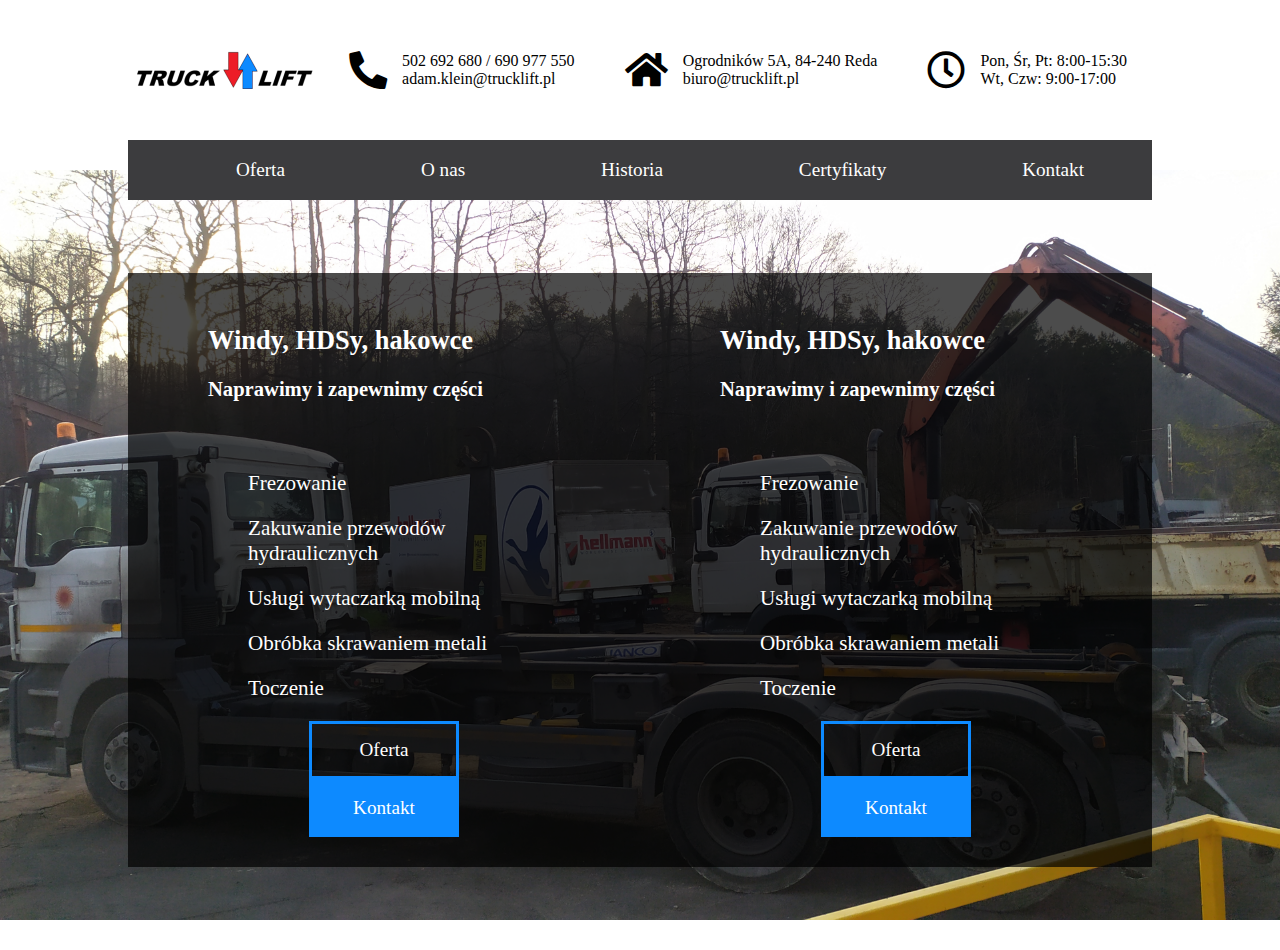
==== index.html @ b4f16732 "init" ====
<!doctype html>
<html lang="en">
<head>
    <meta charset="UTF-8">
    <meta name="viewport"
          content="width=device-width, user-scalable=no, initial-scale=1.0, maximum-scale=1.0, minimum-scale=1.0">
    <meta http-equiv="X-UA-Compatible" content="ie=edge">
    <link rel="stylesheet" href="./css/main.css">
    <link rel="stylesheet" href="./css/menu.css">
    <link rel="stylesheet" href="https://cdnjs.cloudflare.com/ajax/libs/font-awesome/5.11.2/css/all.css">

    <title>Trucklift</title>
</head>
<body>
<header>
    <nav>
        <div class="navTrigger" tabindex=1>
            <i></i><i></i><i></i>
        </div>
        <a href="./index.html"><div class="nav__logo mobile__fixed"></div></a>

        <div class="nav__container">
            <div class="nav__info info">
                <div class="nav__contact">
                    <a href="./index.html"><div class="nav__logo"></div></a>
                    <div class="nav__contact--block">
                        <i class="fas fa-phone"></i>
                        <div class="nav__data">
                            <span>502 692 680 / 690 977 550</span>
                            <span>adam.klein@trucklift.pl</span>
                        </div>
                    </div>
                    <div class="nav__contact--block">
                        <i class="fas fa-home"></i>
                        <div class="nav__data">
                        <span>Ogrodników 5A,
                                84-240
                                Reda</span>
                            <span>biuro@trucklift.pl</span>
                        </div>
                    </div>
                    <div class="nav__contact--block">
                        <i class="far fa-clock"></i>
                        <div class="nav__data">
                        <span>Pon, Śr, Pt:
                            8:00-15:30
                        </span>
                            <span>Wt, Czw:
                            9:00-17:00
                        </span>
                        </div>
                    </div>
                </div>
            </div>

            <div class="nav__lower item">
                <ul>
                    <li><a href="./services.html">Oferta</a></li>
                    <li><a href="./about.html">O nas</a></li>
                    <li><a href="./history.html">Historia</a></li>
                    <li><a href="./certificates.html">Certyfikaty</a></li>
                    <li><a href="./contact.html">Kontakt</a></li>
                </ul>
            </div>
        </div>
    </nav>
</header>
<main class="index">
    <div class="flex__container">
        <div class="heading">
            <div class="underlay">
                <h2>Windy, HDSy, hakowce</h2>
                <h3>Naprawimy i zapewnimy części</h3>
                <ul>
                    <li>Frezowanie</li>
                    <li>Zakuwanie przewodów hydraulicznych</li>
                    <li>Usługi wytaczarką mobilną</li>
                    <li>Obróbka skrawaniem metali</li>
                    <li>Toczenie</li>
                </ul>
                <div class="heading__buttons">
                    <div class="cta">Oferta</div>
                    <div class="cta --filled">Kontakt</div>
                </div>
            </div>
        </div>

        <div class="heading">
            <div class="underlay">
                <h2>Windy, HDSy, hakowce</h2>
                <h3>Naprawimy i zapewnimy części</h3>
                <ul>
                    <li>Frezowanie</li>
                    <li>Zakuwanie przewodów hydraulicznych</li>
                    <li>Usługi wytaczarką mobilną</li>
                    <li>Obróbka skrawaniem metali</li>
                    <li>Toczenie</li>
                </ul>
                <div class="heading__buttons">
                    <div class="cta">Oferta</div>
                    <div class="cta --filled">Kontakt</div>
                </div>
            </div>
        </div>
    </div>
</main>
<script src="./js/menu.js"></script>
</body>
</html>
---- css/main.css ----
body {
  margin: 0;
  padding: 0;
  overflow-x: hidden;
}

* {
  box-sizing: border-box;
}

.nav__container {
  z-index: 99;
  width: 100vw;
  height: 100vh;
  background: white;
}

a {
  text-decoration: none;
  color: white;
}

a:hover {
  color: #ED1D27;
}

ul {
  list-style: none;
}

.hide {
  visibility: hidden;
}

.cta {
  border: 3px solid #0D8AFF;
  width: 150px;
  text-align: center;
  padding: 15px 0;
  font-size: 1.2rem;
  margin: auto;
  cursor: pointer;
  transition: background 0.5s ease;
  color: white;
  z-index: 10;
}

.cta:hover {
  background: #0D8AFF;
}

.--filled {
  background: #0D8AFF;
}

.--small {
  padding: 5px 0;
}

.--full__width {
  width: 100%;
  margin: 0;
}

.text__black {
  color: black;
}

main {
  position: relative;
  top: -30px;
  padding-top: 50px;
  color: white;
}

.index {
  background: url("../assets/main.jpg") no-repeat 50% 50%;
  background-size: cover;
}

.services {
  display: flex;
  flex-direction: column;
}
.services h1 {
  color: black;
}

.underlay {
  margin-top: 15px;
  padding: 30px 80px;
  width: 100%;
  background: rgba(0, 0, 0, 0.7);
}

.card {
  box-shadow: 0px 3px 15px rgba(0, 0, 0, 0.9);
  position: relative;
  border-radius: 15px;
  background: white;
  color: black;
  text-align: center;
  line-height: 45px;
  padding: 0;
  width: 350px;
  height: 500px;
  transition: 0.5s ease;
  cursor: pointer;
}
.card:hover {
  transform: scale(1.05);
  box-shadow: 0px 3px 25px rgba(0, 0, 0, 0.9);
}
.card .card__head {
  border-radius: 3% 3% 0 0;
  width: 100%;
  height: 200px;
  padding-bottom: 30px;
}
.card .service__head {
  background: url("../assets/services.jpg") center no-repeat;
  background-size: cover;
}
.card i {
  font-size: 72px;
  margin-bottom: 30px;
}
.card h3 {
  font-size: 1.8em;
  margin: 0 0 30px 0;
  padding: 0;
}
.card span {
  color: gray;
}
.card .card__body {
  margin-top: 30px;
}
.card .card__footer {
  position: absolute;
  bottom: 0;
  width: 100%;
  background: #0D8AFF;
  color: white;
  padding: 10px 0;
  font-size: 1.1em;
  border-bottom-left-radius: 15px;
  border-bottom-right-radius: 15px;
}

@media screen and (min-width: 1024px) {
  body {
    padding-top: 200px;
    overflow: hidden;
  }

  main {
    z-index: 1;
    height: calc(100vh - 150px);
    display: flex;
    align-items: center;
  }

  .flex__container {
    display: flex;
    justify-content: space-between;
    width: 80%;
    margin: auto;
    color: white;
    font-size: 1.1em;
  }

  .underlay {
    margin-top: 0;
  }
}

/*# sourceMappingURL=main.css.map */
---- css/menu.css ----
header {
  max-height: 30px;
  margin: auto;
  z-index: 100;
}
header a {
  color: black;
}

.navTrigger {
  cursor: pointer;
  width: 30px;
  height: 25px;
  position: absolute;
  top: 30px;
  right: 30px;
  z-index: 100;
}

.navTrigger:hover i {
  background: dodgerblue;
}

.navTrigger i {
  transition: ease-in-out 0.3s;
  background-color: black;
  border-radius: 2px;
  content: "";
  display: block;
  width: 100%;
  height: 4px;
}

.navTrigger i {
  background-color: black;
  border-radius: 2px;
  content: "";
  display: block;
  width: 100%;
  height: 4px;
  will-change: transform;
}

.navTrigger i:nth-child(1) {
  animation: outT 0.8s backwards;
  animation-direction: reverse;
}

.navTrigger i:nth-child(2) {
  margin: 5px 0;
  animation: outM 0.8s backwards;
  animation-direction: reverse;
}

.navTrigger i:nth-child(3) {
  animation: outBtm 0.8s backwards;
  animation-direction: reverse;
}

.navTrigger.active i:nth-child(1) {
  animation: inT 0.8s forwards;
}

.navTrigger.active i:nth-child(2) {
  animation: inM 0.8s forwards;
}

.navTrigger.active i:nth-child(3) {
  animation: inBtm 0.8s forwards;
}

@keyframes inM {
  50% {
    transform: rotate(0deg);
  }
  100% {
    transform: rotate(45deg);
  }
}
@keyframes outM {
  50% {
    transform: rotate(0deg);
  }
  100% {
    transform: rotate(45deg);
  }
}
@keyframes inT {
  0% {
    transform: translateY(0px) rotate(0deg);
  }
  50% {
    transform: translateY(9px) rotate(0deg);
  }
  100% {
    transform: translateY(9px) rotate(135deg);
  }
}
@keyframes outT {
  0% {
    transform: translateY(0px) rotate(0deg);
  }
  50% {
    transform: translateY(9px) rotate(0deg);
  }
  100% {
    transform: translateY(9px) rotate(135deg);
  }
}
@keyframes inBtm {
  0% {
    transform: translateY(0px) rotate(0deg);
  }
  50% {
    transform: translateY(-9px) rotate(0deg);
  }
  100% {
    transform: translateY(-9px) rotate(135deg);
  }
}
@keyframes outBtm {
  0% {
    transform: translateY(0px) rotate(0deg);
  }
  50% {
    transform: translateY(-9px) rotate(0deg);
  }
  100% {
    transform: translateY(-9px) rotate(135deg);
  }
}
.nav__container {
  transform: translateX(100%);
  transition: transform 0.5s;
  z-index: 100;
}

.visible {
  transform: translateX(0);
  z-index: 100;
}

.nav__info {
  width: 80%;
  margin: auto;
  z-index: 100;
}

.nav__logo {
  background: url("../assets/logo.png");
  width: 196px;
  height: 40px;
  margin: 50px auto;
}

.mobile__fixed {
  position: fixed;
  top: -35px;
  left: 30px;
  z-index: 2;
}

.nav__contact--block {
  z-index: 100;
  display: flex;
  align-items: center;
  margin: 35px auto;
}
.nav__contact--block i {
  font-size: 38px;
  margin-right: 15px;
}
.nav__contact--block .fa-phone {
  transform: rotate(90deg);
}
.nav__contact--block .nav__data {
  display: flex;
  flex-direction: column;
}

ul {
  list-style: none;
  margin-top: 70px;
}
ul li {
  margin-bottom: 20px;
  font-size: 1.2em;
  font-weight: 500;
}

@media screen and (min-width: 1024px) {
  .navTrigger {
    display: none;
  }

  .nav__container {
    transform: translateX(0);
    max-height: 200px;
    display: block;
    width: 80%;
    margin: auto;
  }

  .mobile__fixed {
    display: none;
  }

  header {
    max-height: 200px;
    position: absolute;
    top: 0;
    left: 50%;
    transform: translateX(-50%);
    width: 100%;
    z-index: 100;
  }

  .nav__info {
    width: 100%;
    margin: auto;
  }

  .nav__contact {
    display: flex;
    flex-direction: row;
  }

  .nav__lower {
    width: 100%;
    height: 60px;
    background: #3C3C3E;
    margin: auto;
  }
  .nav__lower ul {
    margin: auto;
    display: flex;
    flex-direction: row;
    justify-content: space-around;
    align-items: center;
    height: 100%;
  }
  .nav__lower ul li {
    margin: 0;
  }
  .nav__lower ul li a {
    color: white;
  }
  .nav__lower ul li a:hover {
    color: #ED1D27;
  }
}

/*# sourceMappingURL=menu.css.map */
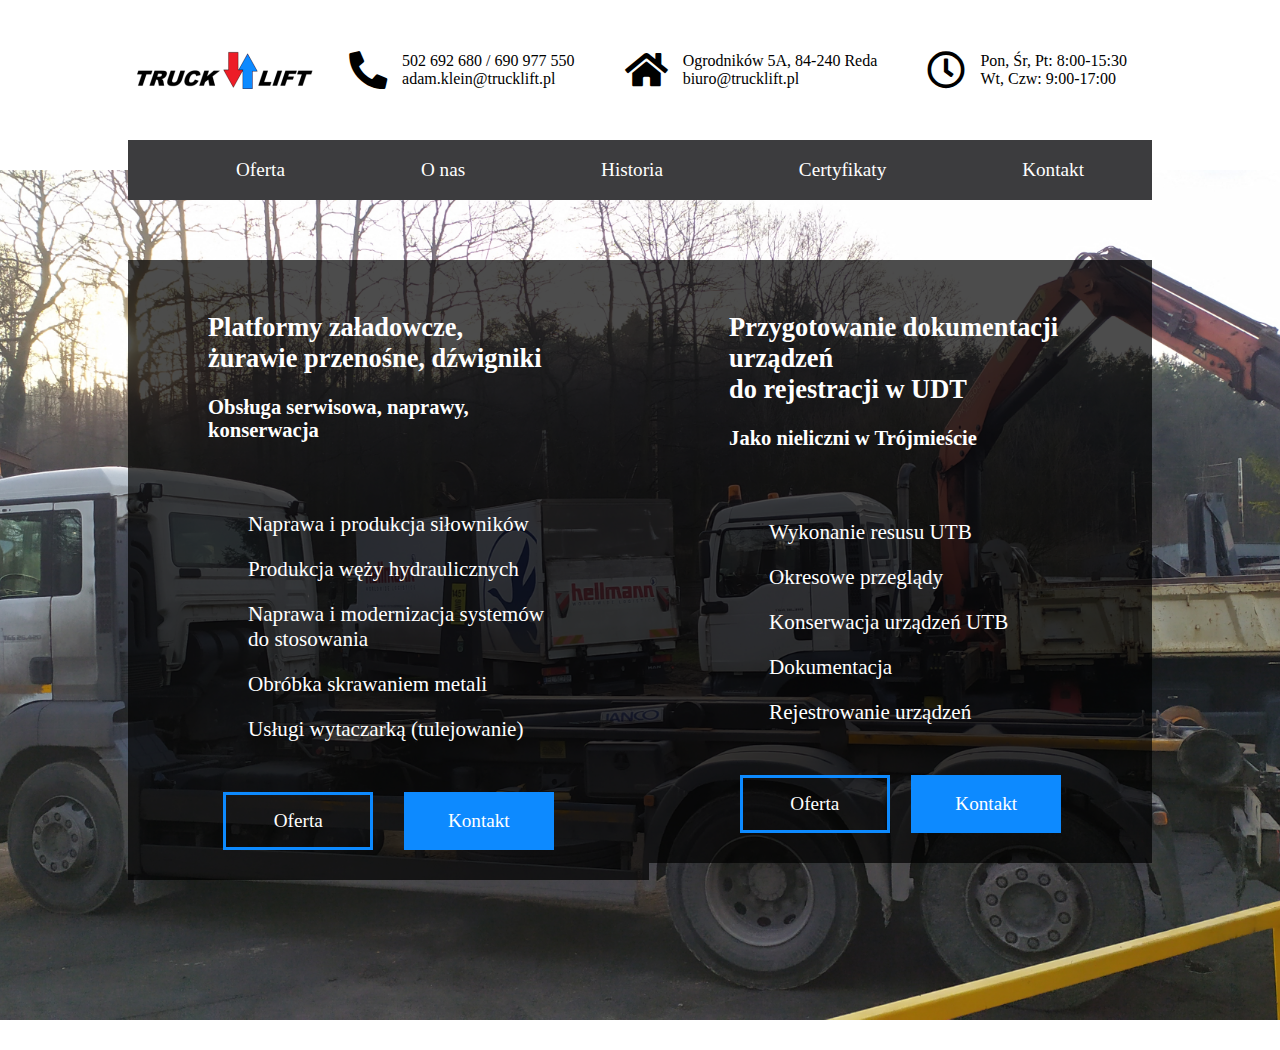
==== commit 06cdb1d3: "change li" ====
--- a/index.html
+++ b/index.html
@@ -65,18 +65,18 @@
         </div>
     </nav>
 </header>
-<main class="index">
+<main class="index" id="main">
     <div class="flex__container">
         <div class="heading">
             <div class="underlay">
-                <h2>Windy, HDSy, hakowce</h2>
-                <h3>Naprawimy i zapewnimy części</h3>
+                <h2>Platformy załadowcze, <br />żurawie przenośne, dźwigniki</h2>
+                <h3>Obsługa serwisowa, naprawy, konserwacja</h3>
                 <ul>
-                    <li>Frezowanie</li>
-                    <li>Zakuwanie przewodów hydraulicznych</li>
-                    <li>Usługi wytaczarką mobilną</li>
+                    <li>Naprawa i produkcja siłowników</li>
+                    <li>Produkcja węży hydraulicznych</li>
+                    <li>Naprawa i modernizacja systemów do stosowania</li>
                     <li>Obróbka skrawaniem metali</li>
-                    <li>Toczenie</li>
+                    <li>Usługi wytaczarką (tulejowanie)</li>
                 </ul>
                 <div class="heading__buttons">
                     <div class="cta">Oferta</div>
@@ -87,14 +87,14 @@
 
         <div class="heading">
             <div class="underlay">
-                <h2>Windy, HDSy, hakowce</h2>
-                <h3>Naprawimy i zapewnimy części</h3>
+                <h2>Przygotowanie dokumentacji urządzeń <br /> do rejestracji w UDT</h2>
+                <h3>Jako nieliczni w Trójmieście</h3>
                 <ul>
-                    <li>Frezowanie</li>
-                    <li>Zakuwanie przewodów hydraulicznych</li>
-                    <li>Usługi wytaczarką mobilną</li>
-                    <li>Obróbka skrawaniem metali</li>
-                    <li>Toczenie</li>
+                    <li>Wykonanie resusu UTB</li>
+                    <li>Okresowe przeglądy</li>
+                    <li>Konserwacja urządzeń UTB</li>
+                    <li>Dokumentacja</li>
+                    <li>Rejestrowanie urządzeń</li>
                 </ul>
                 <div class="heading__buttons">
                     <div class="cta">Oferta</div>
--- a/css/main.css
+++ b/css/main.css
@@ -29,7 +29,7 @@
 }
 
 .hide {
-  visibility: hidden;
+  transform: translateX(-110%);
 }
 
 .cta {
@@ -71,6 +71,7 @@
   top: -30px;
   padding-top: 50px;
   color: white;
+  transition: transform 0.5s;
 }
 
 .index {
@@ -81,9 +82,11 @@
 .services {
   display: flex;
   flex-direction: column;
+  align-items: center;
 }
 .services h1 {
   color: black;
+  margin-bottom: 50px;
 }
 
 .underlay {
@@ -95,6 +98,7 @@
 
 .card {
   box-shadow: 0px 3px 15px rgba(0, 0, 0, 0.9);
+  margin-bottom: 50px;
   position: relative;
   border-radius: 15px;
   background: white;
@@ -148,30 +152,129 @@
   border-bottom-right-radius: 15px;
 }
 
+/* The Modal (background) */
+.modal {
+  display: none;
+  /* Hidden by default */
+  position: fixed;
+  /* Stay in place */
+  z-index: 1000;
+  /* Sit on top */
+  left: 0;
+  top: 0;
+  width: 100%;
+  /* Full width */
+  height: 100%;
+  overflow: auto;
+  /* Enable scroll if needed */
+  background-color: black;
+  /* Fallback color */
+  background-color: rgba(0, 0, 0, 0.4);
+  /* Black w/ opacity */
+}
+
+/* Modal Content/Box */
+.modal-content {
+  background-color: #fefefe;
+  margin: 15% auto;
+  /* 15% from the top and centered */
+  border: 1px solid #888;
+  width: 90%;
+  /* Could be more or less, depending on screen size */
+}
+.modal-content .modal__header {
+  display: flex;
+  width: 100%;
+}
+.modal-content .service__modal {
+  background: url("../assets/services.jpg") center no-repeat;
+  height: 300px;
+  background-size: cover;
+}
+.modal-content .modal__body, .modal-content .modal__footer {
+  padding: 20px;
+}
+.modal-content .modal__footer {
+  background: #0D8AFF;
+  color: white;
+  font-size: 1.1em;
+}
+
+/* The Close Button */
+.close {
+  font-size: 2.5em;
+  padding: 10px 20px;
+  margin-left: auto;
+  font-weight: bold;
+  color: white;
+}
+
+.close:hover,
+.close:focus {
+  color: black;
+  text-decoration: none;
+  cursor: pointer;
+}
+
+@media screen and (min-width: 1024px) and (min-height: 700px) {
+  body {
+    padding-top: 200px;
+    font-size: 80%;
+  }
+}
+@media screen and (min-width: 1024px) and (min-height: 900px) {
+  body {
+    padding-top: 200px;
+    overflow: hidden;
+    font-size: 100%;
+  }
+}
 @media screen and (min-width: 1024px) {
   body {
     padding-top: 200px;
-    overflow: hidden;
   }
 
   main {
     z-index: 1;
-    height: calc(100vh - 150px);
+    height: calc(100vh - 50px);
     display: flex;
     align-items: center;
   }
 
   .flex__container {
+    position: relative;
     display: flex;
     justify-content: space-between;
     width: 80%;
     margin: auto;
     color: white;
     font-size: 1.1em;
+    top: -50px;
+  }
+
+  .heading__buttons {
+    margin-top: 50px;
+    display: flex;
   }
 
   .underlay {
     margin-top: 0;
+    min-height: 600px;
+  }
+
+  .modal {
+    top: -170px;
+    height: calc(100% + 170px);
+  }
+
+  .modal-content .service__modal {
+    height: 600px;
+  }
+}
+@media screen and (min-width: 1345px) {
+  .modal {
+    top: -245px;
+    height: calc(100% + 250px);
   }
 }
 
--- a/css/menu.css
+++ b/css/menu.css
@@ -154,7 +154,7 @@
 }
 
 .mobile__fixed {
-  position: fixed;
+  position: absolute;
   top: -35px;
   left: 30px;
   z-index: 2;
